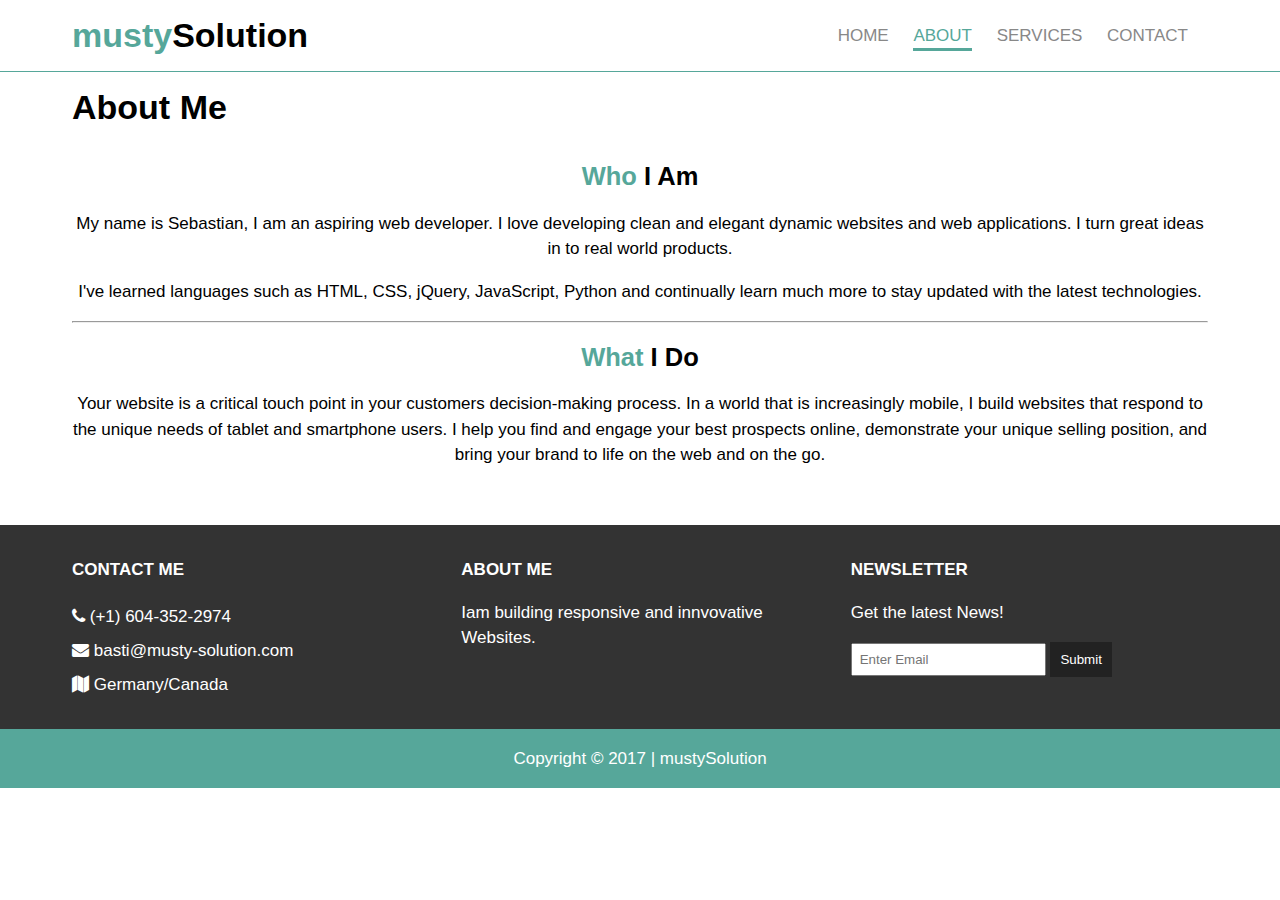
==== about.html @ 75c5b181 "new update" ====
<!DOCTYPE html>
<html>
  <head>
    <meta charset="utf-8">
    <meta property="og:image" content="" />
    <meta property="og:title" content="" />
    <meta property="og:description" content="" />
    <title>mustySolution | About</title>
    <link rel="stylesheet" href="css/flexboxgrid.css">
    <link rel="stylesheet" href="css/font-awesome.css">
    <link rel="stylesheet" href="css/style.css">
  </head>
  <body>
    <!-- HEADER -->
    <header id="main-header">
      <div class="container">
        <div class="row end-sm end-md end-lg center-xs middle-xs middle-sm middle-md middle-lg">
          <div class="col-xs-12 col-sm-2 col-md-2 col-lg-2">
            <h1><span class="primary-text">musty</span>Solution</h1>
          </div>
          <div class="col-xs-12 col-sm-10 col-md-10 col-lg-10">
            <nav id="navbar">
              <ul>
                <li><a href="index.html">Home</a></li>
                <li class="current"><a href="about.html">About</a></li>
                <li><a href="services.html">Services</a></li>
                <li><a href="contact.html">Contact</a></li>
              </ul>
            </nav>
          </div>
        </div>
      </div>
    </header>

    <!-- SUBHEADER -->
    <section id="subheader">
      <div class="container">
        <div class="row">
          <div class="col-xs-12 col-sm-12 col-md-12 col-lg-12">
            <h1>About Me</h1>
          </div>
        </div>
      </div>
    </section>

    <!-- MAIN PAGE -->
    <section id="page" class="about">
      <div class="container">
        <div class="row center-xs center-sm center-md center-lg">
          <div class="col-xs-12 col-sm-12 col-md-12 col-lg-12">
            <h2><span class="primary-text">Who</span> I Am</h2>
            <p>My name is Sebastian, I am an aspiring web developer. I love developing clean and elegant dynamic websites and web applications. I turn great ideas in to real world products.</p>
            <p>I've learned languages such as HTML, CSS, jQuery, JavaScript, Python and continually learn much more to stay updated with the latest technologies.</p>
            <hr>
            <h2><span class="primary-text">What</span> I Do</h2>
            <p>Your website is a critical touch point in your customers decision-making process. In a world that is increasingly mobile, I build websites that respond to the unique needs of tablet and smartphone users. I help you find and engage your best prospects online, demonstrate your unique selling position, and bring your brand to life on the web and on the go.</p>
            <p></p>
          </div>
        </div>
      </div>
    </section>

    <!-- COMPANY -->
    <section id="company">
      <div class="container">
        <div class="row">
          <div class="col-xs-12 col-sm-4 col-md-4 col-lg-4">
            <h4>Contact Me</h4>
            <ul>
              <li><i class="fa fa-phone"></i> (+1) 604-352-2974</li>
              <li><i class="fa fa-envelope"></i> basti@musty-solution.com</li>
              <li><i class="fa fa-map"></i> Germany/Canada</li>
            </ul>
          </div>
          <div class="col-xs-12 col-sm-4 col-md-4 col-lg-4">
            <h4>About Me</h4>
            <p>Iam building responsive and innvovative Websites.</p>
          </div>
          <div class="col-xs-12 col-sm-4 col-md-4 col-lg-4">
            <h4>Newsletter</h4>
            <p>Get the latest News!</p>
            <form>
              <input type="text" name="email" placeholder="Enter Email">
              <button type="submit" name="button">Submit</button>
            </form>
          </div>
        </div>
      </div>
    </section>

    <!-- FOOTER -->
    <footer id="main-footer">
      <div class="container">
        <div class="row center-xs center-sm center-md center-lg">
          <div class="col-xs-12 col-sm-12 col-md-12 col-lg-12">
            <p>Copyright &copy; 2017 | mustySolution</p>
          </div>
        </div>
      </div>
    </footer>

  </body>
</html>
---- css/flexboxgrid.css ----
/* Uncomment and set these variables to customize the grid. */

.container-fluid {
  margin-right: auto;
  margin-left: auto;
  padding-right: 2rem;
  padding-left: 2rem;
}

.row {
  box-sizing: border-box;
  display: -ms-flexbox;
  display: -webkit-box;
  display: flex;
  -ms-flex: 0 1 auto;
  -webkit-box-flex: 0;
  flex: 0 1 auto;
  -ms-flex-direction: row;
  -webkit-box-orient: horizontal;
  -webkit-box-direction: normal;
  flex-direction: row;
  -ms-flex-wrap: wrap;
  flex-wrap: wrap;
  margin-right: -1rem;
  margin-left: -1rem;
}

.row.reverse {
  -ms-flex-direction: row-reverse;
  -webkit-box-orient: horizontal;
  -webkit-box-direction: reverse;
  flex-direction: row-reverse;
}

.col.reverse {
  -ms-flex-direction: column-reverse;
  -webkit-box-orient: vertical;
  -webkit-box-direction: reverse;
  flex-direction: column-reverse;
}

.col-xs,
.col-xs-1,
.col-xs-2,
.col-xs-3,
.col-xs-4,
.col-xs-5,
.col-xs-6,
.col-xs-7,
.col-xs-8,
.col-xs-9,
.col-xs-10,
.col-xs-11,
.col-xs-12 {
  box-sizing: border-box;
  -ms-flex: 0 0 auto;
  -webkit-box-flex: 0;
  flex: 0 0 auto;
  padding-right: 1rem;
  padding-left: 1rem;
}

.col-xs {
  -webkit-flex-grow: 1;
  -ms-flex-positive: 1;
  -webkit-box-flex: 1;
  flex-grow: 1;
  -ms-flex-preferred-size: 0;
  flex-basis: 0;
  max-width: 100%;
}

.col-xs-1 {
  -ms-flex-preferred-size: 8.333%;
  flex-basis: 8.333%;
  max-width: 8.333%;
}

.col-xs-2 {
  -ms-flex-preferred-size: 16.667%;
  flex-basis: 16.667%;
  max-width: 16.667%;
}

.col-xs-3 {
  -ms-flex-preferred-size: 25%;
  flex-basis: 25%;
  max-width: 25%;
}

.col-xs-4 {
  -ms-flex-preferred-size: 33.333%;
  flex-basis: 33.333%;
  max-width: 33.333%;
}

.col-xs-5 {
  -ms-flex-preferred-size: 41.667%;
  flex-basis: 41.667%;
  max-width: 41.667%;
}

.col-xs-6 {
  -ms-flex-preferred-size: 50%;
  flex-basis: 50%;
  max-width: 50%;
}

.col-xs-7 {
  -ms-flex-preferred-size: 58.333%;
  flex-basis: 58.333%;
  max-width: 58.333%;
}

.col-xs-8 {
  -ms-flex-preferred-size: 66.667%;
  flex-basis: 66.667%;
  max-width: 66.667%;
}

.col-xs-9 {
  -ms-flex-preferred-size: 75%;
  flex-basis: 75%;
  max-width: 75%;
}

.col-xs-10 {
  -ms-flex-preferred-size: 83.333%;
  flex-basis: 83.333%;
  max-width: 83.333%;
}

.col-xs-11 {
  -ms-flex-preferred-size: 91.667%;
  flex-basis: 91.667%;
  max-width: 91.667%;
}

.col-xs-12 {
  -ms-flex-preferred-size: 100%;
  flex-basis: 100%;
  max-width: 100%;
}

.col-xs-offset-1 {
  margin-left: 8.333%;
}

.col-xs-offset-2 {
  margin-left: 16.667%;
}

.col-xs-offset-3 {
  margin-left: 25%;
}

.col-xs-offset-4 {
  margin-left: 33.333%;
}

.col-xs-offset-5 {
  margin-left: 41.667%;
}

.col-xs-offset-6 {
  margin-left: 50%;
}

.col-xs-offset-7 {
  margin-left: 58.333%;
}

.col-xs-offset-8 {
  margin-left: 66.667%;
}

.col-xs-offset-9 {
  margin-left: 75%;
}

.col-xs-offset-10 {
  margin-left: 83.333%;
}

.col-xs-offset-11 {
  margin-left: 91.667%;
}

.start-xs {
  -ms-flex-pack: start;
  -webkit-box-pack: start;
  justify-content: flex-start;
  text-align: start;
}

.center-xs {
  -ms-flex-pack: center;
  -webkit-box-pack: center;
  justify-content: center;
  text-align: center;
}

.end-xs {
  -ms-flex-pack: end;
  -webkit-box-pack: end;
  justify-content: flex-end;
  text-align: end;
}

.top-xs {
  -ms-flex-align: start;
  -webkit-box-align: start;
  align-items: flex-start;
}

.middle-xs {
  -ms-flex-align: center;
  -webkit-box-align: center;
  align-items: center;
}

.bottom-xs {
  -ms-flex-align: end;
  -webkit-box-align: end;
  align-items: flex-end;
}

.around-xs {
  -ms-flex-pack: distribute;
  justify-content: space-around;
}

.between-xs {
  -ms-flex-pack: justify;
  -webkit-box-pack: justify;
  justify-content: space-between;
}

.first-xs {
  -ms-flex-order: -1;
  -webkit-box-ordinal-group: 0;
  order: -1;
}

.last-xs {
  -ms-flex-order: 1;
  -webkit-box-ordinal-group: 2;
  order: 1;
}

@media only screen and (min-width: 48em) {
  .container {
    width: 46rem;
  }

  .col-sm,
  .col-sm-1,
  .col-sm-2,
  .col-sm-3,
  .col-sm-4,
  .col-sm-5,
  .col-sm-6,
  .col-sm-7,
  .col-sm-8,
  .col-sm-9,
  .col-sm-10,
  .col-sm-11,
  .col-sm-12 {
    box-sizing: border-box;
    -ms-flex: 0 0 auto;
    -webkit-box-flex: 0;
    flex: 0 0 auto;
    padding-right: 1rem;
    padding-left: 1rem;
  }

  .col-sm {
    -webkit-flex-grow: 1;
    -ms-flex-positive: 1;
    -webkit-box-flex: 1;
    flex-grow: 1;
    -ms-flex-preferred-size: 0;
    flex-basis: 0;
    max-width: 100%;
  }

  .col-sm-1 {
    -ms-flex-preferred-size: 8.333%;
    flex-basis: 8.333%;
    max-width: 8.333%;
  }

  .col-sm-2 {
    -ms-flex-preferred-size: 16.667%;
    flex-basis: 16.667%;
    max-width: 16.667%;
  }

  .col-sm-3 {
    -ms-flex-preferred-size: 25%;
    flex-basis: 25%;
    max-width: 25%;
  }

  .col-sm-4 {
    -ms-flex-preferred-size: 33.333%;
    flex-basis: 33.333%;
    max-width: 33.333%;
  }

  .col-sm-5 {
    -ms-flex-preferred-size: 41.667%;
    flex-basis: 41.667%;
    max-width: 41.667%;
  }

  .col-sm-6 {
    -ms-flex-preferred-size: 50%;
    flex-basis: 50%;
    max-width: 50%;
  }

  .col-sm-7 {
    -ms-flex-preferred-size: 58.333%;
    flex-basis: 58.333%;
    max-width: 58.333%;
  }

  .col-sm-8 {
    -ms-flex-preferred-size: 66.667%;
    flex-basis: 66.667%;
    max-width: 66.667%;
  }

  .col-sm-9 {
    -ms-flex-preferred-size: 75%;
    flex-basis: 75%;
    max-width: 75%;
  }

  .col-sm-10 {
    -ms-flex-preferred-size: 83.333%;
    flex-basis: 83.333%;
    max-width: 83.333%;
  }

  .col-sm-11 {
    -ms-flex-preferred-size: 91.667%;
    flex-basis: 91.667%;
    max-width: 91.667%;
  }

  .col-sm-12 {
    -ms-flex-preferred-size: 100%;
    flex-basis: 100%;
    max-width: 100%;
  }

  .col-sm-offset-1 {
    margin-left: 8.333%;
  }

  .col-sm-offset-2 {
    margin-left: 16.667%;
  }

  .col-sm-offset-3 {
    margin-left: 25%;
  }

  .col-sm-offset-4 {
    margin-left: 33.333%;
  }

  .col-sm-offset-5 {
    margin-left: 41.667%;
  }

  .col-sm-offset-6 {
    margin-left: 50%;
  }

  .col-sm-offset-7 {
    margin-left: 58.333%;
  }

  .col-sm-offset-8 {
    margin-left: 66.667%;
  }

  .col-sm-offset-9 {
    margin-left: 75%;
  }

  .col-sm-offset-10 {
    margin-left: 83.333%;
  }

  .col-sm-offset-11 {
    margin-left: 91.667%;
  }

  .start-sm {
    -ms-flex-pack: start;
    -webkit-box-pack: start;
    justify-content: flex-start;
    text-align: start;
  }

  .center-sm {
    -ms-flex-pack: center;
    -webkit-box-pack: center;
    justify-content: center;
    text-align: center;
  }

  .end-sm {
    -ms-flex-pack: end;
    -webkit-box-pack: end;
    justify-content: flex-end;
    text-align: end;
  }

  .top-sm {
    -ms-flex-align: start;
    -webkit-box-align: start;
    align-items: flex-start;
  }

  .middle-sm {
    -ms-flex-align: center;
    -webkit-box-align: center;
    align-items: center;
  }

  .bottom-sm {
    -ms-flex-align: end;
    -webkit-box-align: end;
    align-items: flex-end;
  }

  .around-sm {
    -ms-flex-pack: distribute;
    justify-content: space-around;
  }

  .between-sm {
    -ms-flex-pack: justify;
    -webkit-box-pack: justify;
    justify-content: space-between;
  }

  .first-sm {
    -ms-flex-order: -1;
    -webkit-box-ordinal-group: 0;
    order: -1;
  }

  .last-sm {
    -ms-flex-order: 1;
    -webkit-box-ordinal-group: 2;
    order: 1;
  }
}

@media only screen and (min-width: 62em) {
  .container {
    width: 61rem;
  }

  .col-md,
  .col-md-1,
  .col-md-2,
  .col-md-3,
  .col-md-4,
  .col-md-5,
  .col-md-6,
  .col-md-7,
  .col-md-8,
  .col-md-9,
  .col-md-10,
  .col-md-11,
  .col-md-12 {
    box-sizing: border-box;
    -ms-flex: 0 0 auto;
    -webkit-box-flex: 0;
    flex: 0 0 auto;
    padding-right: 1rem;
    padding-left: 1rem;
  }

  .col-md {
    -webkit-flex-grow: 1;
    -ms-flex-positive: 1;
    -webkit-box-flex: 1;
    flex-grow: 1;
    -ms-flex-preferred-size: 0;
    flex-basis: 0;
    max-width: 100%;
  }

  .col-md-1 {
    -ms-flex-preferred-size: 8.333%;
    flex-basis: 8.333%;
    max-width: 8.333%;
  }

  .col-md-2 {
    -ms-flex-preferred-size: 16.667%;
    flex-basis: 16.667%;
    max-width: 16.667%;
  }

  .col-md-3 {
    -ms-flex-preferred-size: 25%;
    flex-basis: 25%;
    max-width: 25%;
  }

  .col-md-4 {
    -ms-flex-preferred-size: 33.333%;
    flex-basis: 33.333%;
    max-width: 33.333%;
  }

  .col-md-5 {
    -ms-flex-preferred-size: 41.667%;
    flex-basis: 41.667%;
    max-width: 41.667%;
  }

  .col-md-6 {
    -ms-flex-preferred-size: 50%;
    flex-basis: 50%;
    max-width: 50%;
  }

  .col-md-7 {
    -ms-flex-preferred-size: 58.333%;
    flex-basis: 58.333%;
    max-width: 58.333%;
  }

  .col-md-8 {
    -ms-flex-preferred-size: 66.667%;
    flex-basis: 66.667%;
    max-width: 66.667%;
  }

  .col-md-9 {
    -ms-flex-preferred-size: 75%;
    flex-basis: 75%;
    max-width: 75%;
  }

  .col-md-10 {
    -ms-flex-preferred-size: 83.333%;
    flex-basis: 83.333%;
    max-width: 83.333%;
  }

  .col-md-11 {
    -ms-flex-preferred-size: 91.667%;
    flex-basis: 91.667%;
    max-width: 91.667%;
  }

  .col-md-12 {
    -ms-flex-preferred-size: 100%;
    flex-basis: 100%;
    max-width: 100%;
  }

  .col-md-offset-1 {
    margin-left: 8.333%;
  }

  .col-md-offset-2 {
    margin-left: 16.667%;
  }

  .col-md-offset-3 {
    margin-left: 25%;
  }

  .col-md-offset-4 {
    margin-left: 33.333%;
  }

  .col-md-offset-5 {
    margin-left: 41.667%;
  }

  .col-md-offset-6 {
    margin-left: 50%;
  }

  .col-md-offset-7 {
    margin-left: 58.333%;
  }

  .col-md-offset-8 {
    margin-left: 66.667%;
  }

  .col-md-offset-9 {
    margin-left: 75%;
  }

  .col-md-offset-10 {
    margin-left: 83.333%;
  }

  .col-md-offset-11 {
    margin-left: 91.667%;
  }

  .start-md {
    -ms-flex-pack: start;
    -webkit-box-pack: start;
    justify-content: flex-start;
    text-align: start;
  }

  .center-md {
    -ms-flex-pack: center;
    -webkit-box-pack: center;
    justify-content: center;
    text-align: center;
  }

  .end-md {
    -ms-flex-pack: end;
    -webkit-box-pack: end;
    justify-content: flex-end;
    text-align: end;
  }

  .top-md {
    -ms-flex-align: start;
    -webkit-box-align: start;
    align-items: flex-start;
  }

  .middle-md {
    -ms-flex-align: center;
    -webkit-box-align: center;
    align-items: center;
  }

  .bottom-md {
    -ms-flex-align: end;
    -webkit-box-align: end;
    align-items: flex-end;
  }

  .around-md {
    -ms-flex-pack: distribute;
    justify-content: space-around;
  }

  .between-md {
    -ms-flex-pack: justify;
    -webkit-box-pack: justify;
    justify-content: space-between;
  }

  .first-md {
    -ms-flex-order: -1;
    -webkit-box-ordinal-group: 0;
    order: -1;
  }

  .last-md {
    -ms-flex-order: 1;
    -webkit-box-ordinal-group: 2;
    order: 1;
  }
}

@media only screen and (min-width: 75em) {
  .container {
    width: 71rem;
  }

  .col-lg,
  .col-lg-1,
  .col-lg-2,
  .col-lg-3,
  .col-lg-4,
  .col-lg-5,
  .col-lg-6,
  .col-lg-7,
  .col-lg-8,
  .col-lg-9,
  .col-lg-10,
  .col-lg-11,
  .col-lg-12 {
    box-sizing: border-box;
    -ms-flex: 0 0 auto;
    -webkit-box-flex: 0;
    flex: 0 0 auto;
    padding-right: 1rem;
    padding-left: 1rem;
  }

  .col-lg {
    -webkit-flex-grow: 1;
    -ms-flex-positive: 1;
    -webkit-box-flex: 1;
    flex-grow: 1;
    -ms-flex-preferred-size: 0;
    flex-basis: 0;
    max-width: 100%;
  }

  .col-lg-1 {
    -ms-flex-preferred-size: 8.333%;
    flex-basis: 8.333%;
    max-width: 8.333%;
  }

  .col-lg-2 {
    -ms-flex-preferred-size: 16.667%;
    flex-basis: 16.667%;
    max-width: 16.667%;
  }

  .col-lg-3 {
    -ms-flex-preferred-size: 25%;
    flex-basis: 25%;
    max-width: 25%;
  }

  .col-lg-4 {
    -ms-flex-preferred-size: 33.333%;
    flex-basis: 33.333%;
    max-width: 33.333%;
  }

  .col-lg-5 {
    -ms-flex-preferred-size: 41.667%;
    flex-basis: 41.667%;
    max-width: 41.667%;
  }

  .col-lg-6 {
    -ms-flex-preferred-size: 50%;
    flex-basis: 50%;
    max-width: 50%;
  }

  .col-lg-7 {
    -ms-flex-preferred-size: 58.333%;
    flex-basis: 58.333%;
    max-width: 58.333%;
  }

  .col-lg-8 {
    -ms-flex-preferred-size: 66.667%;
    flex-basis: 66.667%;
    max-width: 66.667%;
  }

  .col-lg-9 {
    -ms-flex-preferred-size: 75%;
    flex-basis: 75%;
    max-width: 75%;
  }

  .col-lg-10 {
    -ms-flex-preferred-size: 83.333%;
    flex-basis: 83.333%;
    max-width: 83.333%;
  }

  .col-lg-11 {
    -ms-flex-preferred-size: 91.667%;
    flex-basis: 91.667%;
    max-width: 91.667%;
  }

  .col-lg-12 {
    -ms-flex-preferred-size: 100%;
    flex-basis: 100%;
    max-width: 100%;
  }

  .col-lg-offset-1 {
    margin-left: 8.333%;
  }

  .col-lg-offset-2 {
    margin-left: 16.667%;
  }

  .col-lg-offset-3 {
    margin-left: 25%;
  }

  .col-lg-offset-4 {
    margin-left: 33.333%;
  }

  .col-lg-offset-5 {
    margin-left: 41.667%;
  }

  .col-lg-offset-6 {
    margin-left: 50%;
  }

  .col-lg-offset-7 {
    margin-left: 58.333%;
  }

  .col-lg-offset-8 {
    margin-left: 66.667%;
  }

  .col-lg-offset-9 {
    margin-left: 75%;
  }

  .col-lg-offset-10 {
    margin-left: 83.333%;
  }

  .col-lg-offset-11 {
    margin-left: 91.667%;
  }

  .start-lg {
    -ms-flex-pack: start;
    -webkit-box-pack: start;
    justify-content: flex-start;
    text-align: start;
  }

  .center-lg {
    -ms-flex-pack: center;
    -webkit-box-pack: center;
    justify-content: center;
    text-align: center;
  }

  .end-lg {
    -ms-flex-pack: end;
    -webkit-box-pack: end;
    justify-content: flex-end;
    text-align: end;
  }

  .top-lg {
    -ms-flex-align: start;
    -webkit-box-align: start;
    align-items: flex-start;
  }

  .middle-lg {
    -ms-flex-align: center;
    -webkit-box-align: center;
    align-items: center;
  }

  .bottom-lg {
    -ms-flex-align: end;
    -webkit-box-align: end;
    align-items: flex-end;
  }

  .around-lg {
    -ms-flex-pack: distribute;
    justify-content: space-around;
  }

  .between-lg {
    -ms-flex-pack: justify;
    -webkit-box-pack: justify;
    justify-content: space-between;
  }

  .first-lg {
    -ms-flex-order: -1;
    -webkit-box-ordinal-group: 0;
    order: -1;
  }

  .last-lg {
    -ms-flex-order: 1;
    -webkit-box-ordinal-group: 2;
    order: 1;
  }
}
---- css/style.css ----
body{
  font-family:'Open-sans', sans-serif;
  font-size:17px;
  line-height:1.5em;
  margin:0;
  padding:0;
}

img{
  width:100%;
}

.container{
  margin:auto;
}

/* COMMON CLASSES */
.primary-text{
  color:#56a79a;
}

.primary-background{
  background:#56a79a;
}

/* HEADER */
#main-header{
  border-bottom:1px solid #56a79a;
}

/* NAVBAR */
#navbar{
  text-transform:uppercase;
}

#navbar li{
  display:inline;
  padding-right:20px;
  list-style:none;
}

#navbar a{
  text-decoration:none;
  color:#888;
}

#navbar li.current a, #navbar a:hover{
  color:#56a79a;
  border-bottom: 3px solid #56a79a;
  padding-bottom:3px;
}

/* SHOWCASE */
#showcase{
  background:url('../images/showcase.jpg') no-repeat center center;
  border-bottom:1px solid #56a79a;
  margin-bottom:30px;
}

#showcase .row{
  height:600px;
}

#showcase h1{
  font-size:43px;
  margin: 0;
  padding-top: 10px;
  padding-bottom:10px;
}

#showcase p{
  color:#ccc;
  margin:0;
}

#showcase .showcase-content{
  background:#333;
  color:#fff;
  border-radius:90px;
  padding:40px;
  opacity:0.9;
}

/* FEATURES */
#features h2{
  font-size:35px;
  margin:0;
  padding-bottom:10px;
}

#features p{
  color:#888;
  margin:0;
  margin-bottom:40px;
}

#features .fa{
  font-size:60px;
  color:#56a79a;
}

/* INFO */


#info{
  background:#333 url('../images/info-bg.jpg') no-repeat;
  color:#fff;
}

#info h2{
  text-align:center;
  font-size:39px;
  margin:0;
  padding-bottom:0px;
}


#info ul{
  display: inline;
  text-align: center;
  list-style:none;
  padding:0;
}

#info hr{
  border: 1px solid;
  color: #56a79a;
}

.fa-check{
  color:#56a79a;
  font-size: 30px;
}

#info li{
  line-height:2em;
  font-size:25px;
}


#info img{
  margin-bottom: 20px;
  margin-left: 18px;
  max-width: 18%;
  height: auto;
}

/* COMPANY */
#company{
  background:#333;
  color:#fff;
  padding:10px 0;
}

#company h4{
  text-transform:uppercase;
  margin-bottom:0;
}

#company ul{
  padding:0;
  list-style:none;
  line-height:2em;
}

#company input[type="text"]{
  padding:7px;
}

#company button{
  background:#222;
  color:#fff;
  padding:10px;
  border:0;
}

/* FOOTER */
#main-footer{
  background:#56a79a;
  color:#fff;
}

/* PAGE */
#page{
  margin-bottom:40px;
}

/* SERVICES */
.services ul li{
  list-style:none;
  padding:10px;
}

.services ul li:nth-child(odd){
  background:#333;
  color:#fff;
}

.services ul li:nth-child(even){
  background:#56a79a;
  color:#fff;
}

/* CONTACT */
.contact form{
  background:#333;
  color:#fff;
  padding:20px;
}

.contact form input[type="text"]{
  width:50%;
  height:30px;
  margin-bottom:10px;
}

.contact form textarea{
  width:50%;
  height:100px;
}

.contact form button{
  width:50%;
  padding:10px 0;
  border:0;
  background:#222;
  color:#fff;
}

.contact form label{
  text-transform:uppercase;
}

/* MEDIA QUERIES */
@media(max-width:800px){
  #showcase h1{
    font-size:30px;
  }
}

@media(max-width:500px){
  #showcase .showcase-content{
    padding:40px 10px;
  }
}
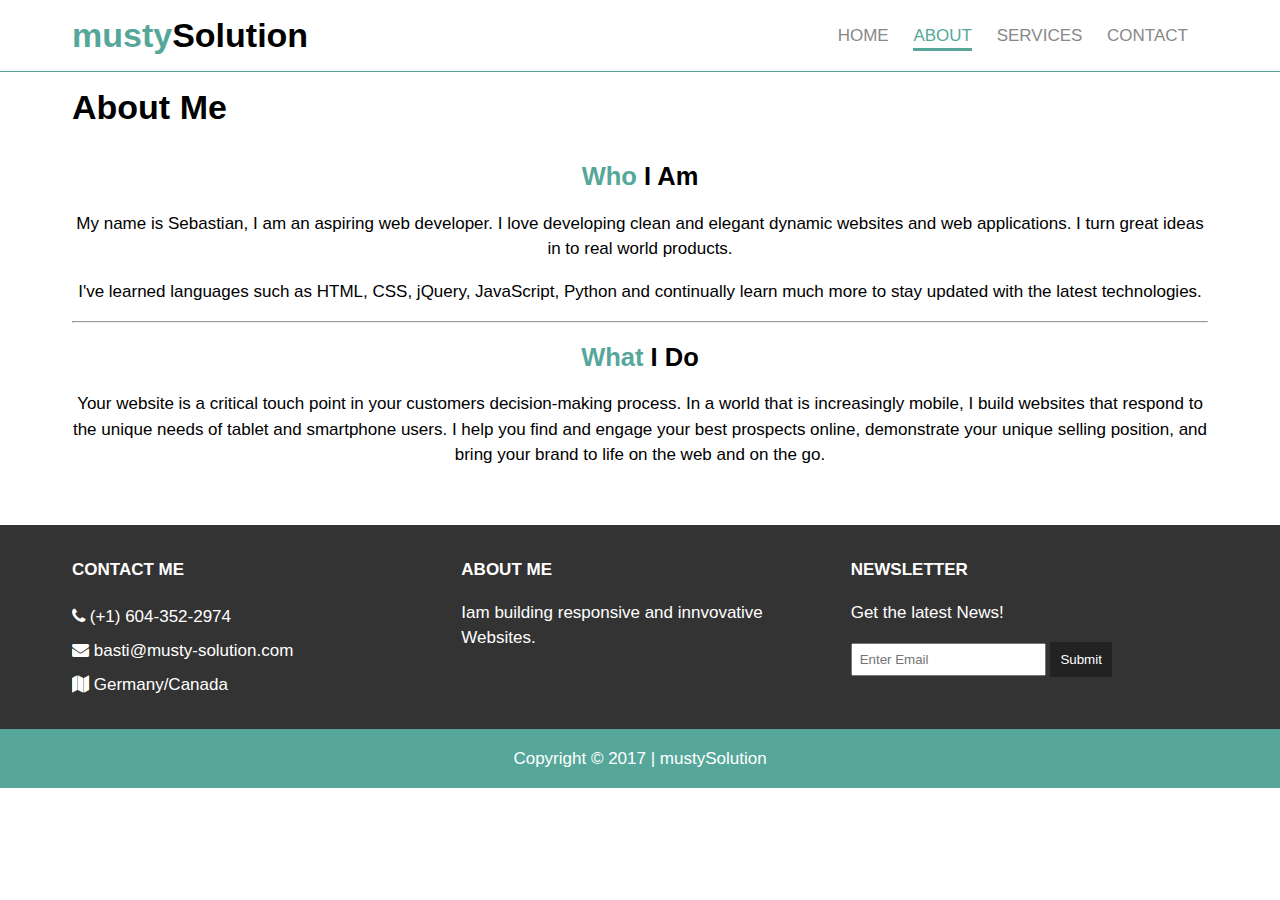
==== commit f496e587: "new" ====
--- a/about.html
+++ b/about.html
@@ -2,9 +2,9 @@
 <html>
   <head>
     <meta charset="utf-8">
-    <meta property="og:image" content="" />
-    <meta property="og:title" content="" />
-    <meta property="og:description" content="" />
+    <meta property="og:image" content="https://bstyx.github.io/sebastian/images/mustySolution.png"/>
+    <meta property="og:title" content="mustySolution" />
+    <meta property="og:description" content="Webdevelopment" />
     <title>mustySolution | About</title>
     <link rel="stylesheet" href="css/flexboxgrid.css">
     <link rel="stylesheet" href="css/font-awesome.css">
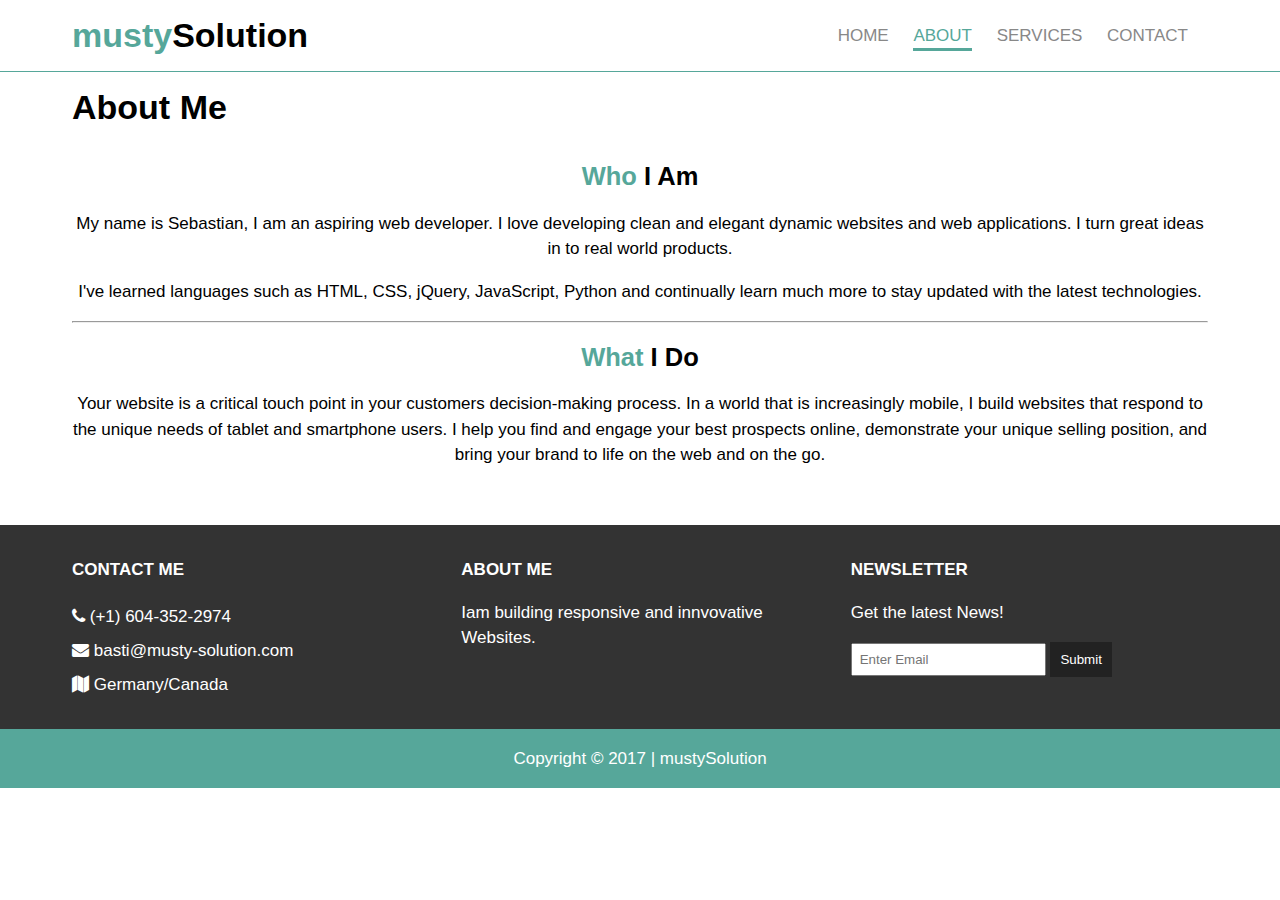
==== commit 00ceb9dc: "metab" ====
--- a/about.html
+++ b/about.html
@@ -2,8 +2,9 @@
 <html>
   <head>
     <meta charset="utf-8">
-    <meta property="og:image" content="https://bstyx.github.io/sebastian/images/mustySolution.png"/>
+    <meta property="og:image" content="http://bstyx.github.io/sebastian/images/mustySolution.png"/>
     <meta property="og:title" content="mustySolution" />
+    <meta property="og:url" content="https://bstyx.github.io/sebastian/index.html" />
     <meta property="og:description" content="Webdevelopment" />
     <title>mustySolution | About</title>
     <link rel="stylesheet" href="css/flexboxgrid.css">
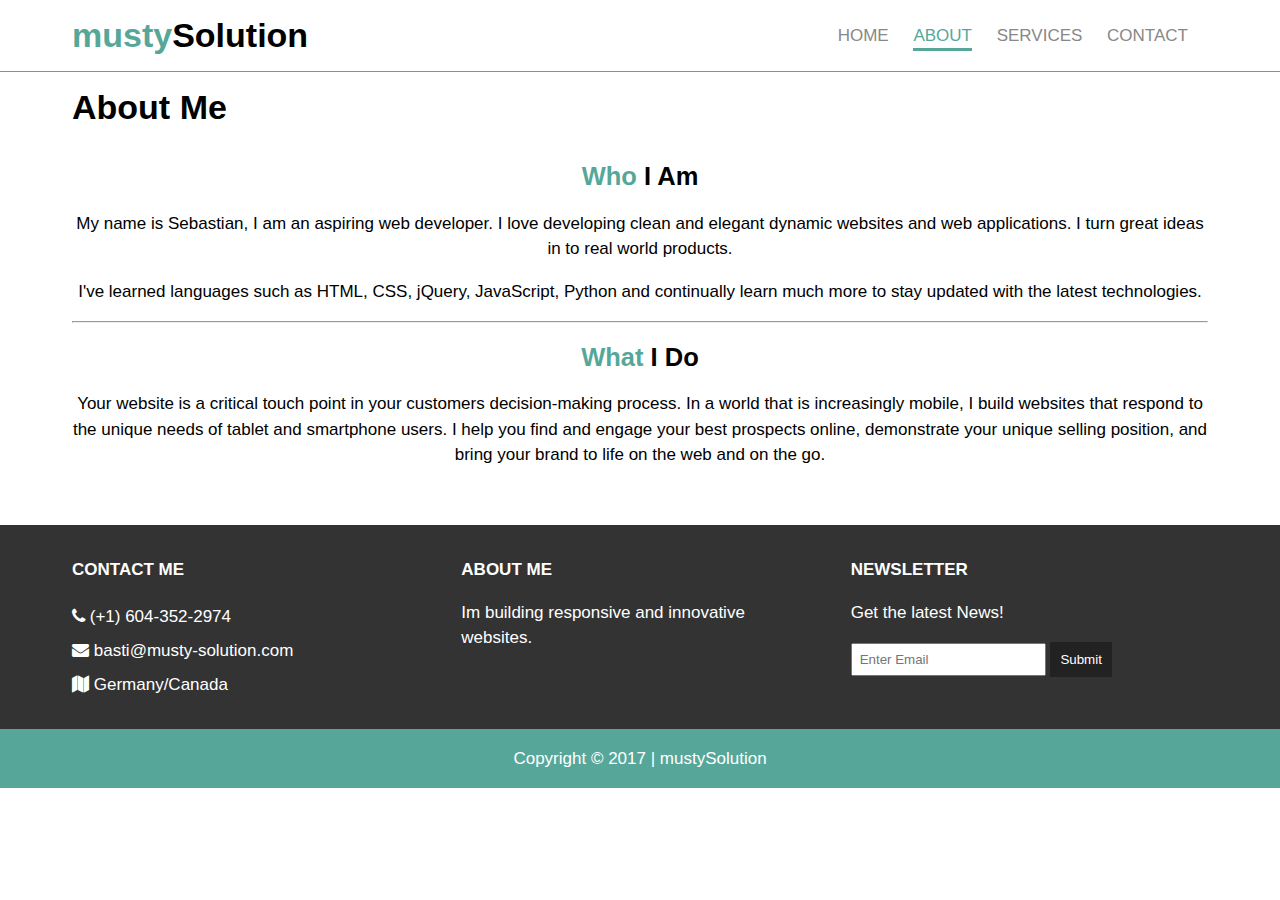
==== commit 4b36710e: "php" ====
--- a/about.html
+++ b/about.html
@@ -2,10 +2,10 @@
 <html>
   <head>
     <meta charset="utf-8">
-    <meta property="og:image" content="http://bstyx.github.io/sebastian/images/mustySolution.png"/>
-    <meta property="og:title" content="mustySolution" />
-    <meta property="og:url" content="https://bstyx.github.io/sebastian/index.html" />
-    <meta property="og:description" content="Webdevelopment" />
+    <meta property="og:title" content="mustySolution">
+    <meta property="og:description" content="Offering Webdevelopment service">
+    <meta property="og:image" content="https://github.com/bstyx/sebastian/blob/master/images/mustySolution.jpg">
+    <meta property="og:url" content="https://bstyx.github.io/sebastian/index.html">
     <title>mustySolution | About</title>
     <link rel="stylesheet" href="css/flexboxgrid.css">
     <link rel="stylesheet" href="css/font-awesome.css">
@@ -75,7 +75,7 @@
           </div>
           <div class="col-xs-12 col-sm-4 col-md-4 col-lg-4">
             <h4>About Me</h4>
-            <p>Iam building responsive and innvovative Websites.</p>
+            <p>Im building responsive and innovative websites.</p>
           </div>
           <div class="col-xs-12 col-sm-4 col-md-4 col-lg-4">
             <h4>Newsletter</h4>
--- a/css/style.css
+++ b/css/style.css
@@ -146,6 +146,8 @@
 }
 
 /* COMPANY */
+
+
 #company{
   background:#333;
   color:#fff;
